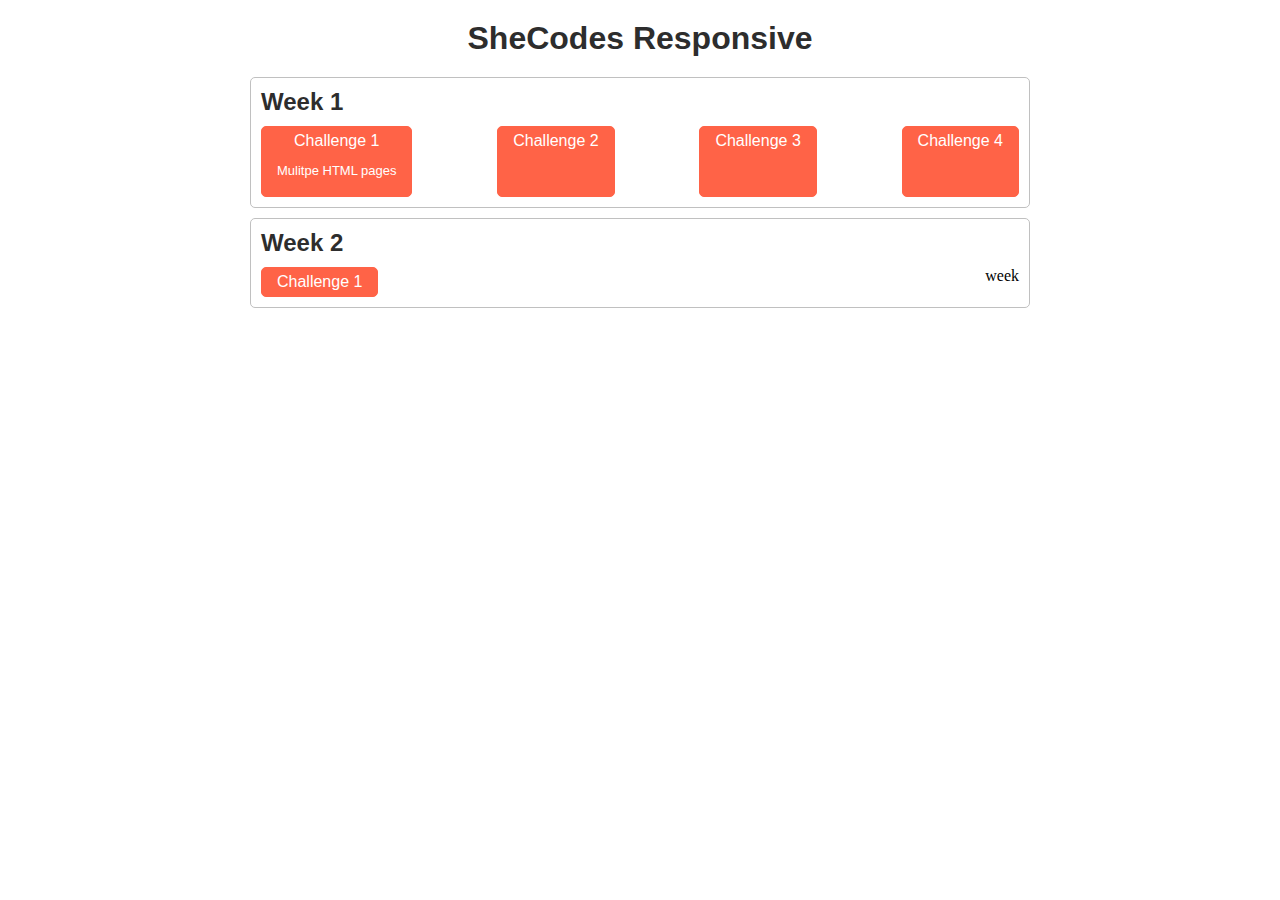
==== index.html @ 70717357 "Create index.html" ====
<!DOCTYPE html>
<html lang="en">
  <head>
    <meta charset="UTF-8" />
    <meta http-equiv="X-UA-Compatible" content="IE=edge" />
    <meta name="viewport" content="width=device-width, initial-scale=1.0" />
    <title>Responsive Workshop</title>
  </head>
  <style>
    body {
      max-width: 800px;
      margin: 0 auto;
    }
    h1,
    h2,
    ul {
      margin: 0;
      padding: 0;
    }

    h1 {
      text-align: center;
      margin: 20px 0;
    }

    h1,
    h2 {
      font-family: "Segoe UI", Tahoma, Geneva, Verdana, sans-serif;
      color: rgb(45, 45, 45);
    }
    ul {
      list-style: none;
    }

    .week {
      margin: 10px;
      padding: 10px;
      border: 1px solid silver;
      border-radius: 5px;
    }
    .challenge-list {
      margin: 10px 0 0;
      display: flex;
      justify-content: space-between;
    }

    .challenge {
      font-family: "Lucida Sans", "Lucida Sans Regular", "Lucida Grande",
        "Lucida Sans Unicode", Geneva, Verdana, sans-serif;
      text-align: center;
      padding: 5px 15px;
      border-radius: 5px;
      background: tomato;
      border: 1px solid tomato;
      transition: all 200ms ease-in-out;
    }

    .challenge:hover {
      background: white;
      color: tomato;
      cursor: pointer;
    }

    .challenge a {
      text-decoration: none;
      color: white;
    }

    .challenge a:hover {
      color: tomato;
    }

    .challenge p {
      color: white;
      font-size: small;
    }
  </style>
  <body>
    <h1>SheCodes Responsive</h1>
    <div class="week">
      <h2>Week 1</h2>
      <ul class="challenge-list">
        <li class="challenge">
          <a
            href="/challenge11/index.html"
            target="_blank"
            rel="noopener noreferrer"
            >Challenge 1</a
          >
          <p>Mulitpe HTML pages</p>
        </li>
        <li class="challenge">
          <a
            href="/challenge12/index.html"
            target="_blank"
            rel="noopener noreferrer"
          >
            Challenge 2</a
          >
        </li>
        <li class="challenge">
          <a
            href="/challenge13/index.html"
            target="_blank"
            rel="noopener noreferrer"
            >Challenge 3</a
          >
        </li>
        <li class="challenge">
          <a href="/challenge14/" target="_blank" rel="noopener noreferrer"
            >Challenge 4</a
          >
        </li>
      </ul>
    </div>

    <div class="week">
      <h2>Week 2</h2>
      <ul class="challenge-list">
        <li class="challenge">
          <a
            href="/challenge21/index.html"
            target="_blank"
            rel="noopener noreferrer"
            >Challenge 1</a
          >
        </li>
        week
      </ul>
    </div>
  </body>
</html>
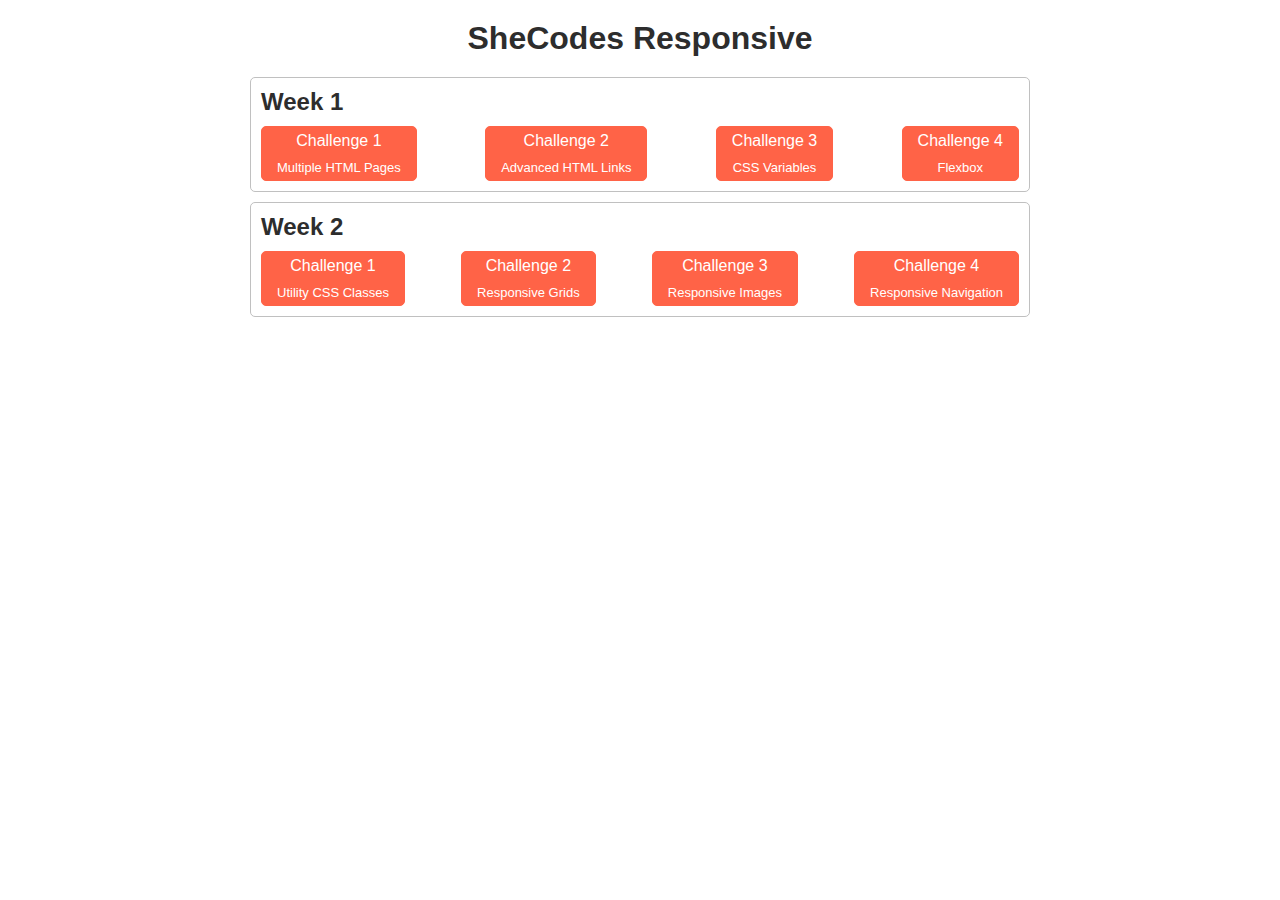
==== commit ba2e6ce5: "Update index.html" ====
--- a/index.html
+++ b/index.html
@@ -48,6 +48,7 @@
       font-family: "Lucida Sans", "Lucida Sans Regular", "Lucida Grande",
         "Lucida Sans Unicode", Geneva, Verdana, sans-serif;
       text-align: center;
+      color: white;
       padding: 5px 15px;
       border-radius: 5px;
       background: tomato;
@@ -71,8 +72,8 @@
     }
 
     .challenge p {
-      color: white;
       font-size: small;
+      margin: 10px 0 0;
     }
   </style>
   <body>
@@ -87,7 +88,7 @@
             rel="noopener noreferrer"
             >Challenge 1</a
           >
-          <p>Mulitpe HTML pages</p>
+          <p>Multiple HTML Pages</p>
         </li>
         <li class="challenge">
           <a
@@ -97,6 +98,7 @@
           >
             Challenge 2</a
           >
+          <p>Advanced HTML Links</p>
         </li>
         <li class="challenge">
           <a
@@ -105,11 +107,13 @@
             rel="noopener noreferrer"
             >Challenge 3</a
           >
+          <p>CSS Variables</p>
         </li>
         <li class="challenge">
           <a href="/challenge14/" target="_blank" rel="noopener noreferrer"
             >Challenge 4</a
           >
+          <p>Flexbox</p>
         </li>
       </ul>
     </div>
@@ -124,8 +128,28 @@
             rel="noopener noreferrer"
             >Challenge 1</a
           >
+          <p>Utility CSS Classes</p>
         </li>
-        week
+
+        <li class="challenge">
+          <a href="/challenge22/" target="_blank" rel="noopener noreferrer"
+            >Challenge 2</a
+          >
+          <p>Responsive Grids</p>
+        </li>
+        <li class="challenge">
+          <a href="/challenge23/" target="_blank" rel="noopener noreferrer"
+            >Challenge 3</a
+          >
+
+          <p>Responsive Images</p>
+        </li>
+        <li class="challenge">
+          <a href="/challenge24/" target="_blank" rel="noopener noreferrer"
+            >Challenge 4</a
+          >
+          <p>Responsive Navigation</p>
+        </li>
       </ul>
     </div>
   </body>
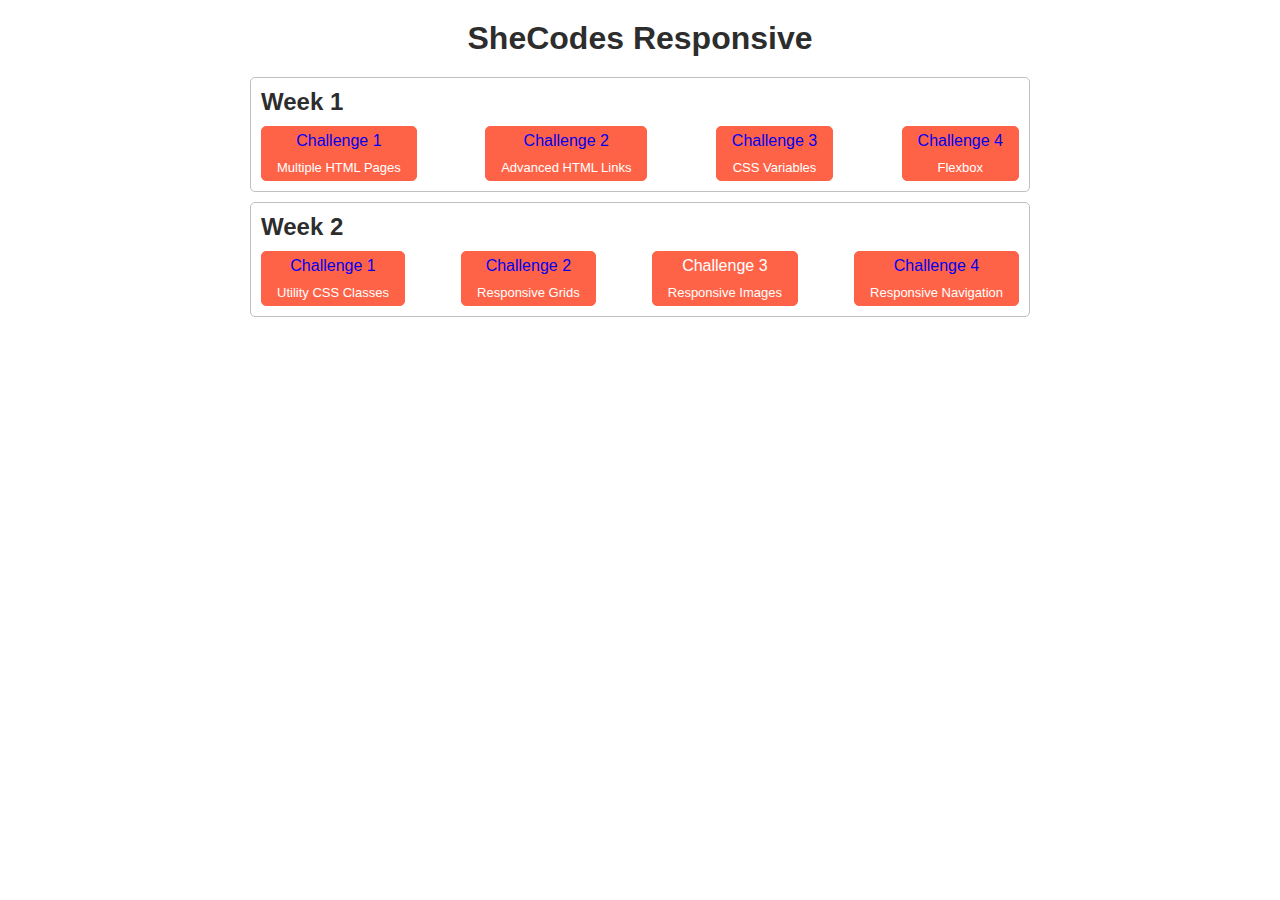
==== commit 010a05ce: "link hover issue fixed" ====
--- a/index.html
+++ b/index.html
@@ -13,7 +13,9 @@
     }
     h1,
     h2,
-    ul {
+    ul,
+    li,
+    p {
       margin: 0;
       padding: 0;
     }
@@ -30,6 +32,10 @@
     }
     ul {
       list-style: none;
+    }
+
+    a {
+      text-decoration: none;
     }
 
     .week {
@@ -60,15 +66,6 @@
       background: white;
       color: tomato;
       cursor: pointer;
-    }
-
-    .challenge a {
-      text-decoration: none;
-      color: white;
-    }
-
-    .challenge a:hover {
-      color: tomato;
     }
 
     .challenge p {
@@ -137,12 +134,13 @@
           >
           <p>Responsive Grids</p>
         </li>
-        <li class="challenge">
-          <a href="/challenge23/" target="_blank" rel="noopener noreferrer"
-            >Challenge 3</a
-          >
-
-          <p>Responsive Images</p>
+        <li>
+          <a href="/challenge23/" target="_blank" rel="noopener noreferrer">
+            <div class="challenge">
+              Challenge 3
+              <p>Responsive Images</p>
+            </div>
+          </a>
         </li>
         <li class="challenge">
           <a href="/challenge24/" target="_blank" rel="noopener noreferrer"
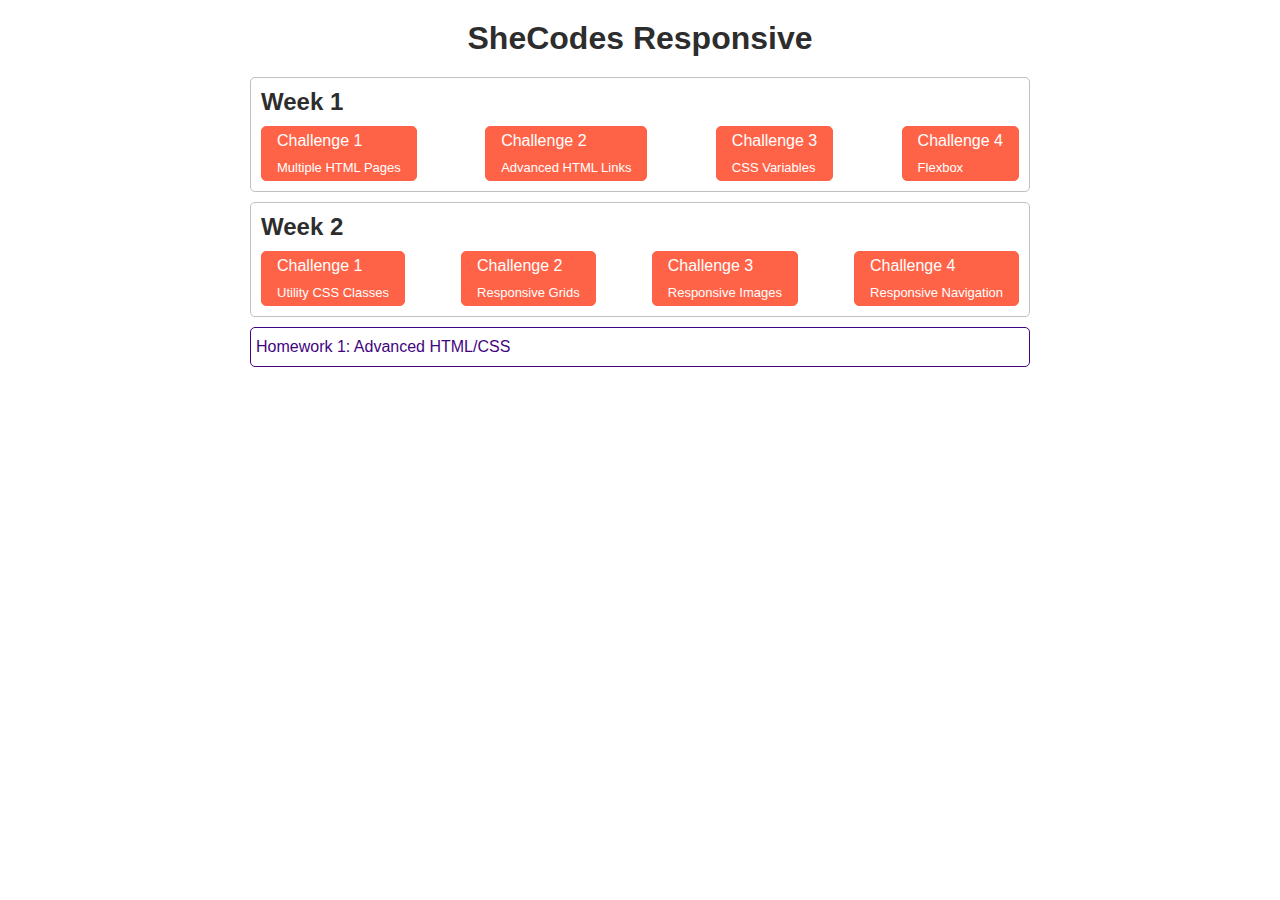
==== commit 2af70a31: "Added Homework" ====
--- a/index.html
+++ b/index.html
@@ -50,10 +50,13 @@
       justify-content: space-between;
     }
 
-    .challenge {
+    .challenge,
+    .homework {
       font-family: "Lucida Sans", "Lucida Sans Regular", "Lucida Grande",
         "Lucida Sans Unicode", Geneva, Verdana, sans-serif;
-      text-align: center;
+    }
+
+    .challenge {
       color: white;
       padding: 5px 15px;
       border-radius: 5px;
@@ -72,45 +75,70 @@
       font-size: small;
       margin: 10px 0 0;
     }
+
+    .homework {
+      margin: 10px;
+      padding: 10px 5px;
+      color: rgb(67, 4, 127);
+      border: 1px solid rgb(67, 4, 127);
+      border-radius: 5px;
+      transition: all 200ms ease-in-out;
+    }
+    .homework:hover {
+      color: white;
+      background: rgb(67, 4, 127);
+      cursor: pointer;
+    }
   </style>
   <body>
     <h1>SheCodes Responsive</h1>
     <div class="week">
       <h2>Week 1</h2>
       <ul class="challenge-list">
-        <li class="challenge">
+        <li>
           <a
             href="/challenge11/index.html"
             target="_blank"
             rel="noopener noreferrer"
-            >Challenge 1</a
           >
-          <p>Multiple HTML Pages</p>
+            <div class="challenge">
+              Challenge 1
+              <p>Multiple HTML Pages</p>
+            </div>
+          </a>
         </li>
-        <li class="challenge">
+        <li>
           <a
             href="/challenge12/index.html"
             target="_blank"
             rel="noopener noreferrer"
           >
-            Challenge 2</a
-          >
-          <p>Advanced HTML Links</p>
+            <div class="challenge">
+              Challenge 2
+
+              <p>Advanced HTML Links</p>
+            </div>
+          </a>
         </li>
-        <li class="challenge">
+        <li>
           <a
             href="/challenge13/index.html"
             target="_blank"
             rel="noopener noreferrer"
-            >Challenge 3</a
           >
-          <p>CSS Variables</p>
+            <div class="challenge">
+              Challenge 3
+              <p>CSS Variables</p>
+            </div>
+          </a>
         </li>
-        <li class="challenge">
-          <a href="/challenge14/" target="_blank" rel="noopener noreferrer"
-            >Challenge 4</a
+        <li>
+          <a href="/challenge14/" target="_blank" rel="noopener noreferrer">
+            <div class="challenge">
+              Challenge 4
+              <p>Flexbox</p>
+            </div></a
           >
-          <p>Flexbox</p>
         </li>
       </ul>
     </div>
@@ -118,21 +146,26 @@
     <div class="week">
       <h2>Week 2</h2>
       <ul class="challenge-list">
-        <li class="challenge">
+        <li>
           <a
             href="/challenge21/index.html"
             target="_blank"
             rel="noopener noreferrer"
-            >Challenge 1</a
           >
-          <p>Utility CSS Classes</p>
+            <div class="challenge">
+              Challenge 1
+              <p>Utility CSS Classes</p>
+            </div>
+          </a>
         </li>
 
-        <li class="challenge">
-          <a href="/challenge22/" target="_blank" rel="noopener noreferrer"
-            >Challenge 2</a
-          >
-          <p>Responsive Grids</p>
+        <li>
+          <a href="/challenge22/" target="_blank" rel="noopener noreferrer">
+            <div class="challenge">
+              Challenge 2
+              <p>Responsive Grids</p>
+            </div>
+          </a>
         </li>
         <li>
           <a href="/challenge23/" target="_blank" rel="noopener noreferrer">
@@ -142,13 +175,18 @@
             </div>
           </a>
         </li>
-        <li class="challenge">
-          <a href="/challenge24/" target="_blank" rel="noopener noreferrer"
-            >Challenge 4</a
-          >
-          <p>Responsive Navigation</p>
+        <li>
+          <a href="/challenge24/" target="_blank" rel="noopener noreferrer">
+            <div class="challenge">
+              Challenge 4
+              <p>Responsive Navigation</p>
+            </div>
+          </a>
         </li>
       </ul>
     </div>
+    <a href="/homework/index.html" target="_blank" rel="noopener noreferrer">
+      <div class="homework">Homework 1: Advanced HTML/CSS</div></a
+    >
   </body>
 </html>
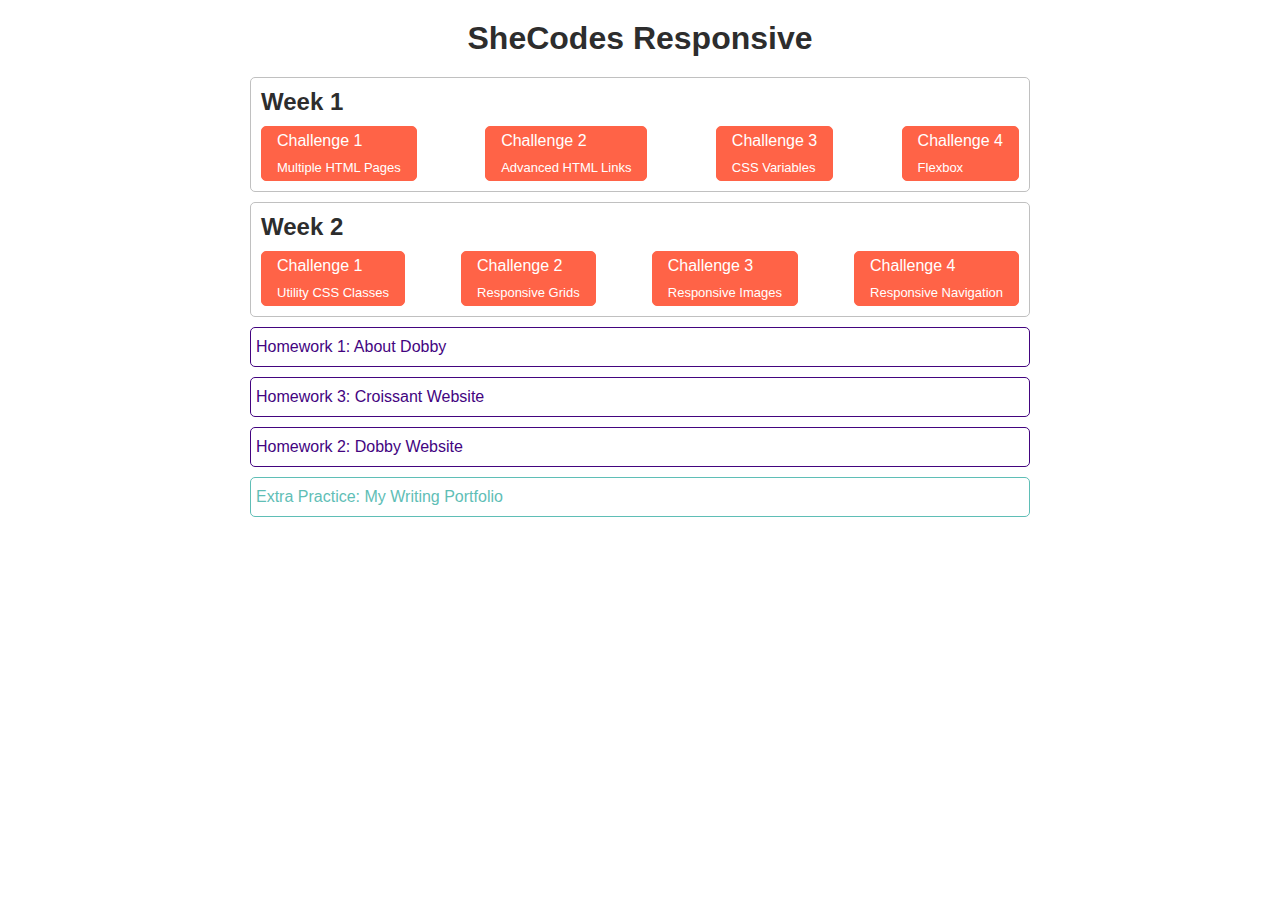
==== commit 7fedbeb1: "more links added" ====
--- a/index.html
+++ b/index.html
@@ -51,7 +51,8 @@
     }
 
     .challenge,
-    .homework {
+    .homework,
+    .practice {
       font-family: "Lucida Sans", "Lucida Sans Regular", "Lucida Grande",
         "Lucida Sans Unicode", Geneva, Verdana, sans-serif;
     }
@@ -76,17 +77,33 @@
       margin: 10px 0 0;
     }
 
-    .homework {
+    .homework,
+    .practice {
       margin: 10px;
       padding: 10px 5px;
+
+      border-radius: 5px;
+      transition: all 200ms ease-in-out;
+    }
+
+    .homework {
       color: rgb(67, 4, 127);
       border: 1px solid rgb(67, 4, 127);
-      border-radius: 5px;
-      transition: all 200ms ease-in-out;
     }
     .homework:hover {
       color: white;
       background: rgb(67, 4, 127);
+      cursor: pointer;
+    }
+
+    .practice {
+      color: #5fbeb6;
+      border: 1px solid #5fbeb6;
+    }
+
+    .practice:hover {
+      color: white;
+      background: #5fbeb6;
       cursor: pointer;
     }
   </style>
@@ -186,7 +203,29 @@
       </ul>
     </div>
     <a href="/homework/index.html" target="_blank" rel="noopener noreferrer">
-      <div class="homework">Homework 1: Advanced HTML/CSS</div></a
+      <div class="homework">Homework 1: About Dobby</div></a
+    >
+    <a
+      href="https://bright-cassata-8858c9.netlify.app/"
+      target="_blank"
+      rel="noopener noreferrer"
+    >
+      <div class="homework">Homework 3: Croissant Website</div></a
+    >
+    <a
+      href="https://phenomenal-alpaca-fca40e.netlify.app/"
+      target="_blank"
+      rel="noopener noreferrer"
+    >
+      <div class="homework">Homework 2: Dobby Website</div></a
+    >
+
+    <a
+      href="https://capable-sopapillas-c82df1.netlify.app/"
+      target="_blank"
+      rel="noopener noreferrer"
+    >
+      <div class="practice">Extra Practice: My Writing Portfolio</div></a
     >
   </body>
 </html>
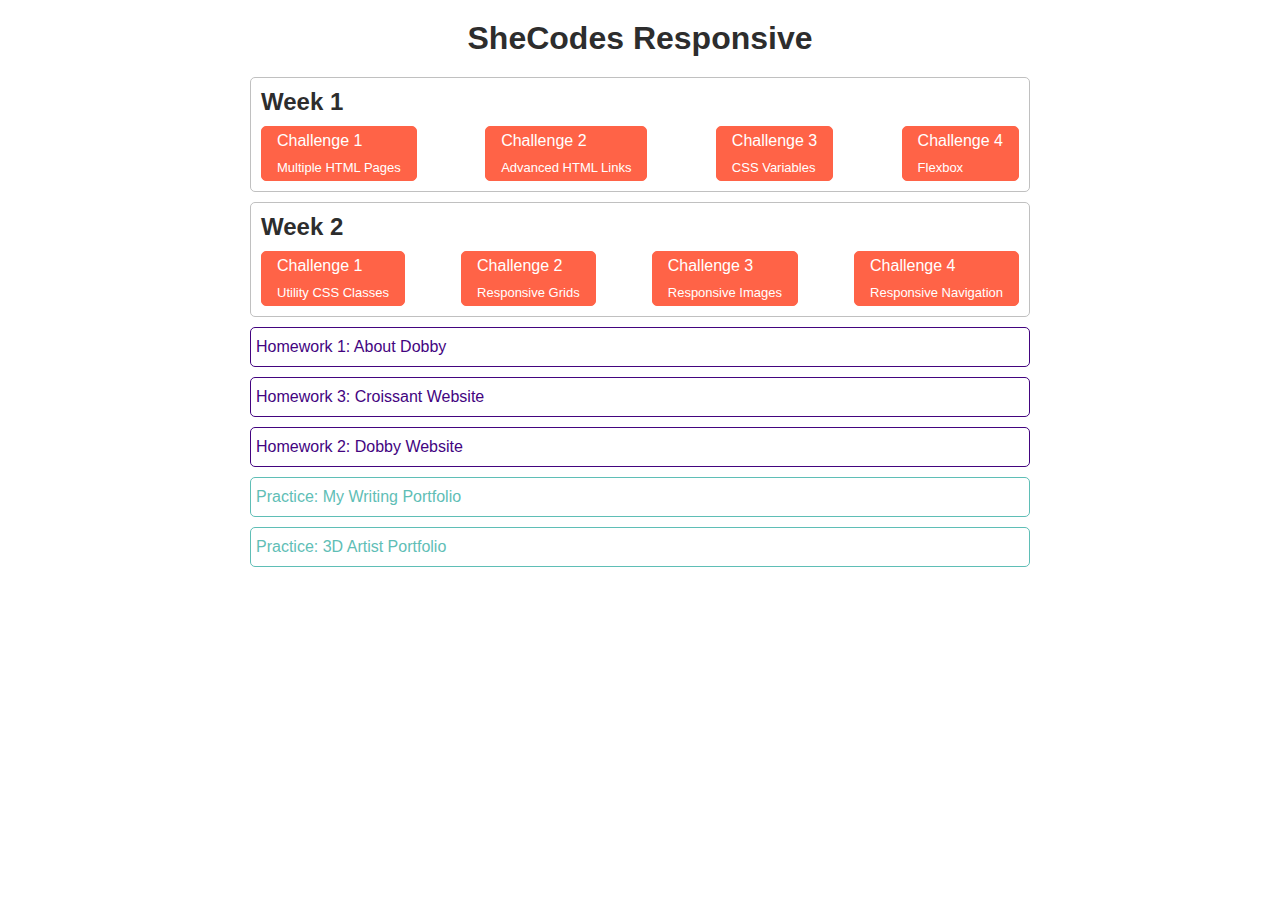
==== commit f7d9d6a1: "Added practice project links" ====
--- a/index.html
+++ b/index.html
@@ -225,7 +225,15 @@
       target="_blank"
       rel="noopener noreferrer"
     >
-      <div class="practice">Extra Practice: My Writing Portfolio</div></a
+      <div class="practice">Practice: My Writing Portfolio</div></a
+    >
+
+    <a
+      href="https://amazing-mooncake-c201d5.netlify.app/"
+      target="_blank"
+      rel="noopener noreferrer"
+    >
+      <div class="practice">Practice: 3D Artist Portfolio</div></a
     >
   </body>
 </html>
